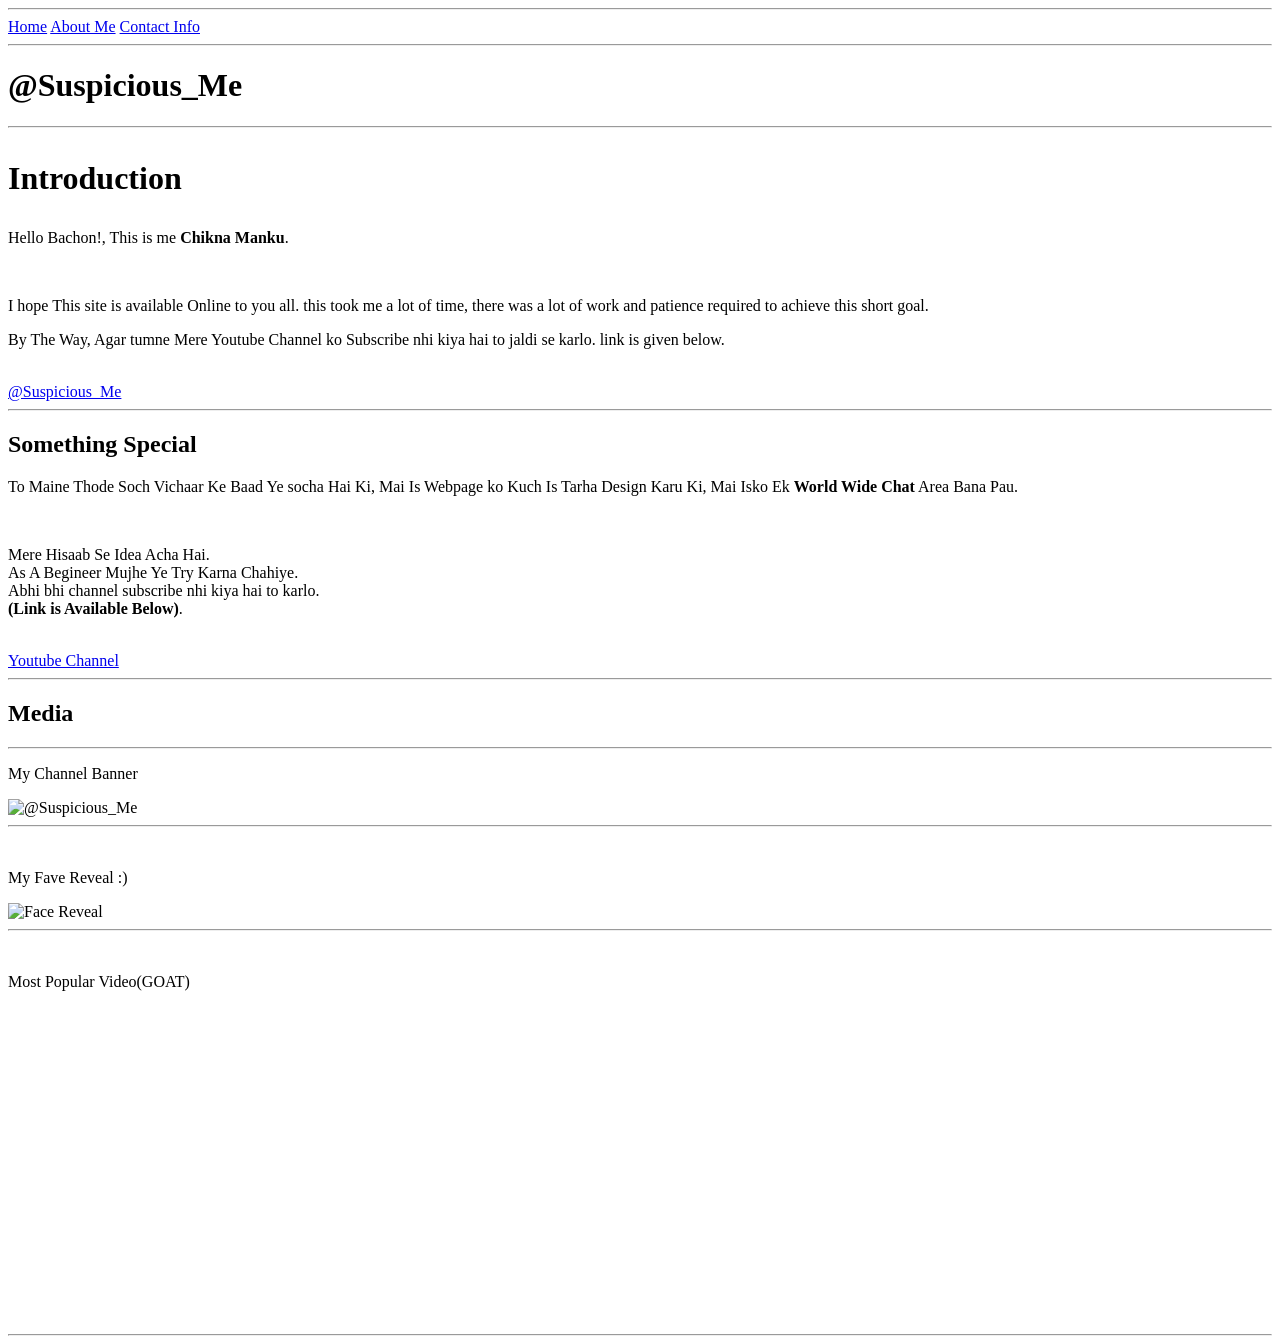
==== index.html @ ee1cb1b4 "Update and rename Index.html to index.html" ====
<!DOCTYPE html>
<html>
  <head>
    <title>WebPage ;)</title>
  </head>
  <body>
    <hr>
<!-- Links For The Other Pages In The Same Folder-->
    <a href="./index.html">Home</a>
    <a href="./aboutme.html">About Me</a>
    <a href="./contact.html">Contact Info</a>
    <hr>
    <h1>@Suspicious_Me</h1>
    <hr>
<!--Division 1--> 
    <div id="intro">
      <h1><p><span>Introduction</span></p></h1>
      <p>Hello Bachon!, This is me <strong>Chikna Manku</strong>.</p>
      <br>
      <p>I hope This site is available Online to you all. this took me a lot of time, there was a lot of work and patience required to achieve this short goal.</p>
      <p>By The Way, Agar tumne Mere Youtube Channel ko Subscribe nhi kiya hai to jaldi se karlo. link is given below.</p>
      <br>
      <a href="https://youtube.com/@suspicious_me?si=gM7a3AkmnhWjsLqc" target="_blank">@Suspicious_Me</a>
    </div>
    <hr>
<!--Division 2-->    
    <div id="speciality">
      <h2>Something Special</h2>
      <p>To Maine Thode Soch Vichaar Ke Baad Ye socha Hai Ki, Mai Is Webpage ko Kuch Is Tarha Design Karu Ki, Mai Isko Ek <strong>World Wide Chat</strong> Area Bana Pau.</p>
      <br>
      <p>Mere Hisaab Se Idea Acha Hai.
        <br>
      As A Begineer Mujhe Ye Try Karna Chahiye.
      <br>
      Abhi bhi channel subscribe nhi kiya hai to karlo.
        <br>
      <strong>(Link is Available Below)</strong>.</p>
      <br>
      <a href="https://youtube.com/@suspicious_me?si=gM7a3AkmnhWjsLqc">Youtube Channel</a>
    </div>
    <hr>
<!--Division 3-->    
    <div id="media">
      <h2>Media</h2>
      <hr>
      <p>
        <span>My Channel Banner</span>
      </p>
      <img  src="https://yt3.googleusercontent.com/QvqtCPFFXY-o9_EEKuDkwOf4pXGcqHMk6hvbTerUQJrs-2EWnx_YyUkBYLfULgA-VOy6BsS4iPY=s160-c-k-c0x00ffffff-no-rj" alt="@Suspicious_Me"/>
      <hr>
      <br>
      <p>
        <span>My Fave Reveal :)</span>
      </p>
      <img src="https://encrypted-tbn0.gstatic.com/images?q=tbn:ANd9GcQfOuSzmMq-r6-9J82yKvG2u2usVAybZ6mrL7jM6Kc5vA&s=10" alt="Face Reveal"/>
      <hr>
      <br>
      <p>
        <span>Most Popular Video(GOAT)</span>
      </p>
      <iframe src="https://www.youtube.com/embed/2j8EkjcQUjQ" width="100%" height="315" frameborder="0" allowfullscreen></iframe>
    </div>
    <hr>
  </body>

</html>
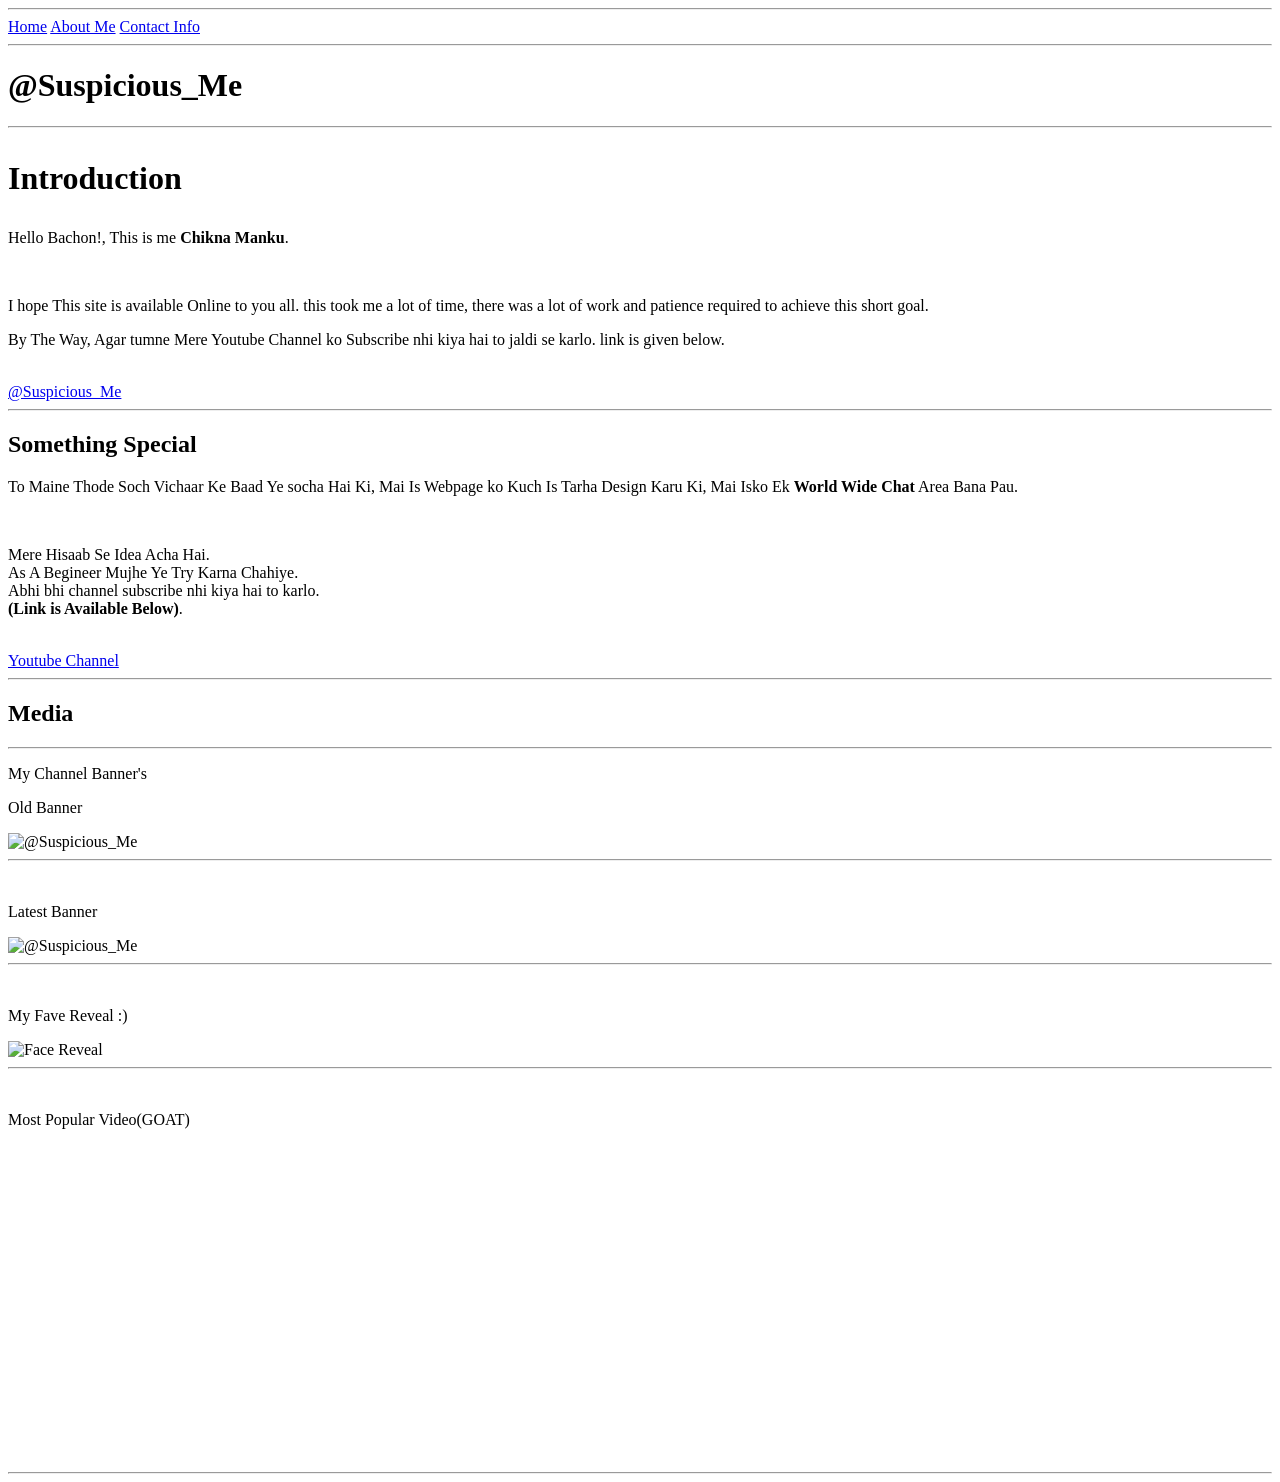
==== commit 0c4a1526: "Fix HTML structure and update media section" ====
--- a/index.html
+++ b/index.html
@@ -44,9 +44,14 @@
       <h2>Media</h2>
       <hr>
       <p>
-        <span>My Channel Banner</span>
+        <span>My Channel Banner's</span>
       </p>
+      <p><span>Old Banner</span></p>
       <img  src="https://yt3.googleusercontent.com/QvqtCPFFXY-o9_EEKuDkwOf4pXGcqHMk6hvbTerUQJrs-2EWnx_YyUkBYLfULgA-VOy6BsS4iPY=s160-c-k-c0x00ffffff-no-rj" alt="@Suspicious_Me"/>
+      <hr>
+      <br>
+      <p><span>Latest Banner</span></p>
+      <img src="url" alt="@Suspicious_Me"/>
       <hr>
       <br>
       <p>
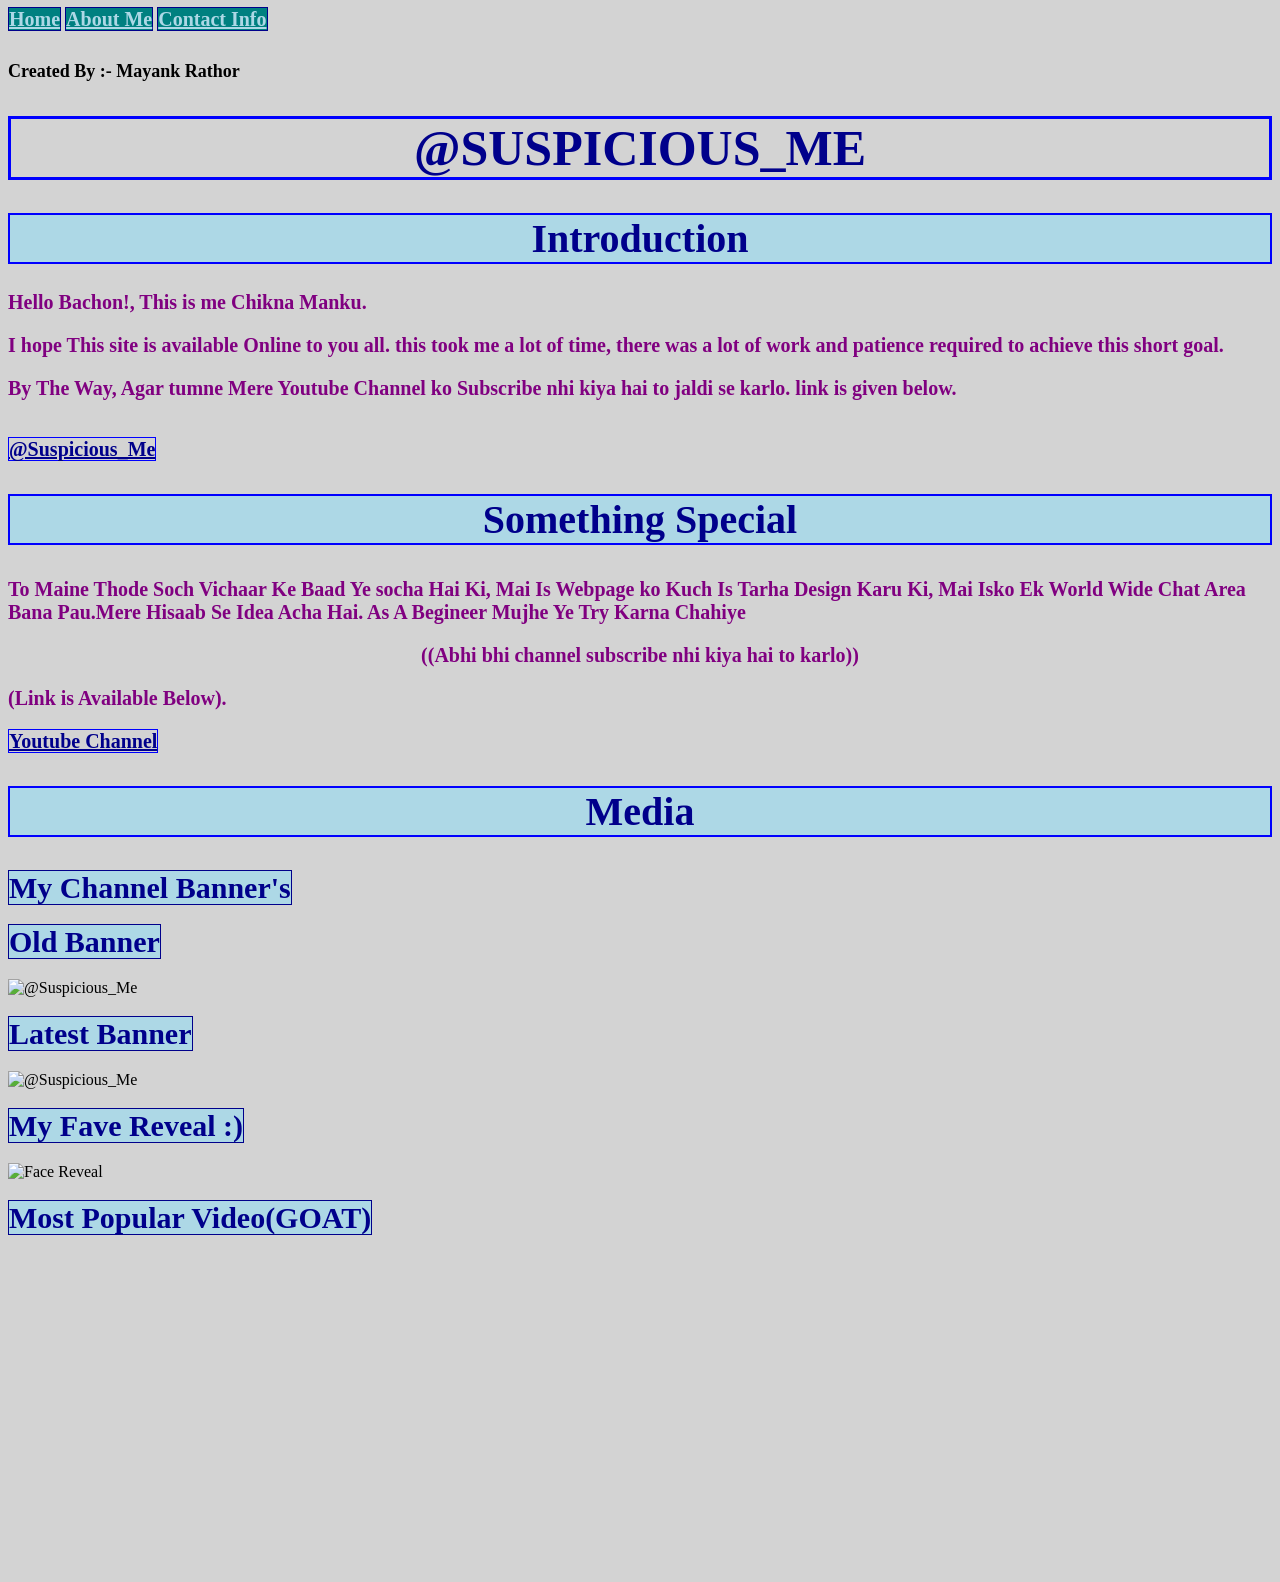
==== commit 9e60d85c: "Add files via upload" ====
--- a/index.html
+++ b/index.html
@@ -1,71 +1,72 @@
 <!DOCTYPE html>
 <html>
   <head>
-    <title>WebPage ;)</title>
+    <title>@Suspicious_Me</title>
+    <link href="style.css" rel="stylesheet">
+    <script async src="https://pagead2.googlesyndication.com/pagead/js/adsbygoogle.js?client=ca-pub-9997614685215273"
+     crossorigin="anonymous"></script>
   </head>
   <body>
-    <hr>
+  
 <!-- Links For The Other Pages In The Same Folder-->
-    <a href="./index.html">Home</a>
-    <a href="./aboutme.html">About Me</a>
-    <a href="./contact.html">Contact Info</a>
-    <hr>
-    <h1>@Suspicious_Me</h1>
-    <hr>
+    <a href="./index.html" class="hover">Home</a>
+    <a href="./aboutme.html" class="hover">About Me</a>
+    <a href="./contact.html" class="hover">Contact Info</a>
+    
+    <h5>Created By :-  Mayank Rathor</h5>
+  
+    <h1 class='title'>@Suspicious_Me</h1>
+   
 <!--Division 1--> 
     <div id="intro">
-      <h1><p><span>Introduction</span></p></h1>
+      <h1 class="intro">Introduction</h1>
       <p>Hello Bachon!, This is me <strong>Chikna Manku</strong>.</p>
-      <br>
+     
       <p>I hope This site is available Online to you all. this took me a lot of time, there was a lot of work and patience required to achieve this short goal.</p>
       <p>By The Way, Agar tumne Mere Youtube Channel ko Subscribe nhi kiya hai to jaldi se karlo. link is given below.</p>
       <br>
-      <a href="https://youtube.com/@suspicious_me?si=gM7a3AkmnhWjsLqc" target="_blank">@Suspicious_Me</a>
+      <a  class="channel" href="https://youtube.com/@suspicious_me?si=gM7a3AkmnhWjsLqc" target="_blank">@Suspicious_Me</a>
     </div>
-    <hr>
+   
 <!--Division 2-->    
     <div id="speciality">
-      <h2>Something Special</h2>
-      <p>To Maine Thode Soch Vichaar Ke Baad Ye socha Hai Ki, Mai Is Webpage ko Kuch Is Tarha Design Karu Ki, Mai Isko Ek <strong>World Wide Chat</strong> Area Bana Pau.</p>
-      <br>
-      <p>Mere Hisaab Se Idea Acha Hai.
-        <br>
-      As A Begineer Mujhe Ye Try Karna Chahiye.
-      <br>
-      Abhi bhi channel subscribe nhi kiya hai to karlo.
-        <br>
-      <strong>(Link is Available Below)</strong>.</p>
-      <br>
+      <h2 class="special">Something Special</h2>
+      <p>To Maine Thode Soch Vichaar Ke Baad Ye socha Hai Ki, Mai Is Webpage ko Kuch Is Tarha Design Karu Ki, Mai Isko Ek <strong>World Wide Chat</strong> Area Bana Pau.Mere Hisaab Se Idea Acha Hai. As A Begineer Mujhe Ye Try Karna Chahiye</p>
+     <p class="channel"> ((Abhi bhi channel subscribe nhi kiya hai to karlo))</p>
+      <p><strong>(Link is Available Below)</strong>.</p>
       <a href="https://youtube.com/@suspicious_me?si=gM7a3AkmnhWjsLqc">Youtube Channel</a>
     </div>
-    <hr>
+  
 <!--Division 3-->    
     <div id="media">
-      <h2>Media</h2>
-      <hr>
-      <p>
-        <span>My Channel Banner's</span>
-      </p>
-      <p><span>Old Banner</span></p>
+      <h2 class="media">Media</h2>
+        <p>
+        <span class="content">My Channel Banner's</span>
+        </p>
+        <p>
+        <span class="content">Old Banner</span>
+        </p>
+        
       <img  src="https://yt3.googleusercontent.com/QvqtCPFFXY-o9_EEKuDkwOf4pXGcqHMk6hvbTerUQJrs-2EWnx_YyUkBYLfULgA-VOy6BsS4iPY=s160-c-k-c0x00ffffff-no-rj" alt="@Suspicious_Me"/>
-      <hr>
-      <br>
-      <p><span>Latest Banner</span></p>
-      <img src="url" alt="@Suspicious_Me"/>
-      <hr>
+     
       <br>
       <p>
-        <span>My Fave Reveal :)</span>
+        <span class="content">Latest Banner</span>
+        </p>
+      <img src="https://yt3.googleusercontent.com/2Zdr-L9wyDw4Ph5WOgMJTMcabAlQsvqBR3oCV3KablRA1u3CLI8CoNVMbsJ15d7C0HHAvIS0SQ=s160-c-k-c0x00ffffff-no-rj" alt="@Suspicious_Me"/>
+     
+      <br>
+      <p>
+        <span class="content">My Fave Reveal :)</span>
       </p>
       <img src="https://encrypted-tbn0.gstatic.com/images?q=tbn:ANd9GcQfOuSzmMq-r6-9J82yKvG2u2usVAybZ6mrL7jM6Kc5vA&s=10" alt="Face Reveal"/>
-      <hr>
+     
       <br>
       <p>
-        <span>Most Popular Video(GOAT)</span>
+        <span class="content">Most Popular Video(GOAT)</span>
       </p>
-      <iframe src="https://www.youtube.com/embed/2j8EkjcQUjQ" width="100%" height="315" frameborder="0" allowfullscreen></iframe>
+      <iframe src="https://www.youtube.com/embed/2j8EkjcQUjQ" width="100%" height="315" frameborder="0" allowfullscreen="1"></iframe>
     </div>
-    <hr>
   </body>
 
 </html>
--- a/style.css
+++ b/style.css
@@ -0,0 +1,109 @@
+* {
+  background-color: lightgrey;
+}
+.title {
+  background: url('https://wallpapercave.com/wp/naUV8DU.jpg');
+  color: darkblue;
+  text-align: center;
+  font-size: 50px;
+  font-family: cursive;
+  font-weight: bold;
+  text-transform: uppercase;
+  border: 3px solid blue;
+}
+a[href*="index"] {
+  font-family: georgia;
+  font-size: 20px;
+  color: lightblue;
+  border: 1px solid darkblue;
+  background-color: teal;
+  font-weight: bold;
+}
+a[href*="aboutme"] {
+  font-family: georgia;
+  font-size: 20px;
+  color: lightblue;
+  border: 1px solid darkblue;
+  background-color: teal;
+   font-weight: bold;
+}
+a[href*="contact"] {
+  font-family: georgia;
+  font-size: 20px;
+  color: lightblue;
+  border: 1px solid darkblue;
+  background-color: teal;
+   font-weight: bold;
+}
+.intro {
+  color: darkblue;
+  text-align: left;
+  font-size: 40px;
+  font-family: cursive;
+  font-weight: bold;
+  border: 2px solid blue;
+  background-color: lightblue;
+  text-align: center;
+}
+.hover:hover {
+  background-color: teal;
+  color: blue;
+  font-size: 24px;
+}
+a:hover {
+	background-color: lightblue;
+	font-size: 20px;
+}
+p {
+  font-size: 20px;
+  font-weight: bold;
+  color: purple;
+  text-align: left;
+}
+.special {
+  color: darkblue;
+  text-align: left;
+  font-size: 40px;
+  font-family: cursive;
+  font-weight: bold;
+  border: 2px solid blue;
+  background-color: lightblue;
+  text-align: center;
+}
+.media {
+  color: darkblue;
+  text-align: left;
+  font-size: 40px;
+  font-family: cursive;
+  font-weight: bold;
+  border: 2px solid blue;
+  background-color: lightblue;
+  text-align: center;
+}
+a[href*="@suspicious_me"] {
+  font-size: 20px;
+  border: 1px solid blue;
+  font-weight: bold;
+  font-family: cursive;
+  text-align: center;
+  color: darkblue;
+}
+.content {
+  font-size: 30px;
+  font-family: georgia;
+  font-weight: bold;
+  color: darkblue;
+  background-color: lightblue;
+  border: 1px solid darkblue;
+}
+.channel {
+  text-align: center;
+}
+h5 {
+  font-size: 18px;
+  font-family: cursive;
+  font-weight: bold;
+  text-align: left;
+  color: black;
+  border: 1px black;
+}
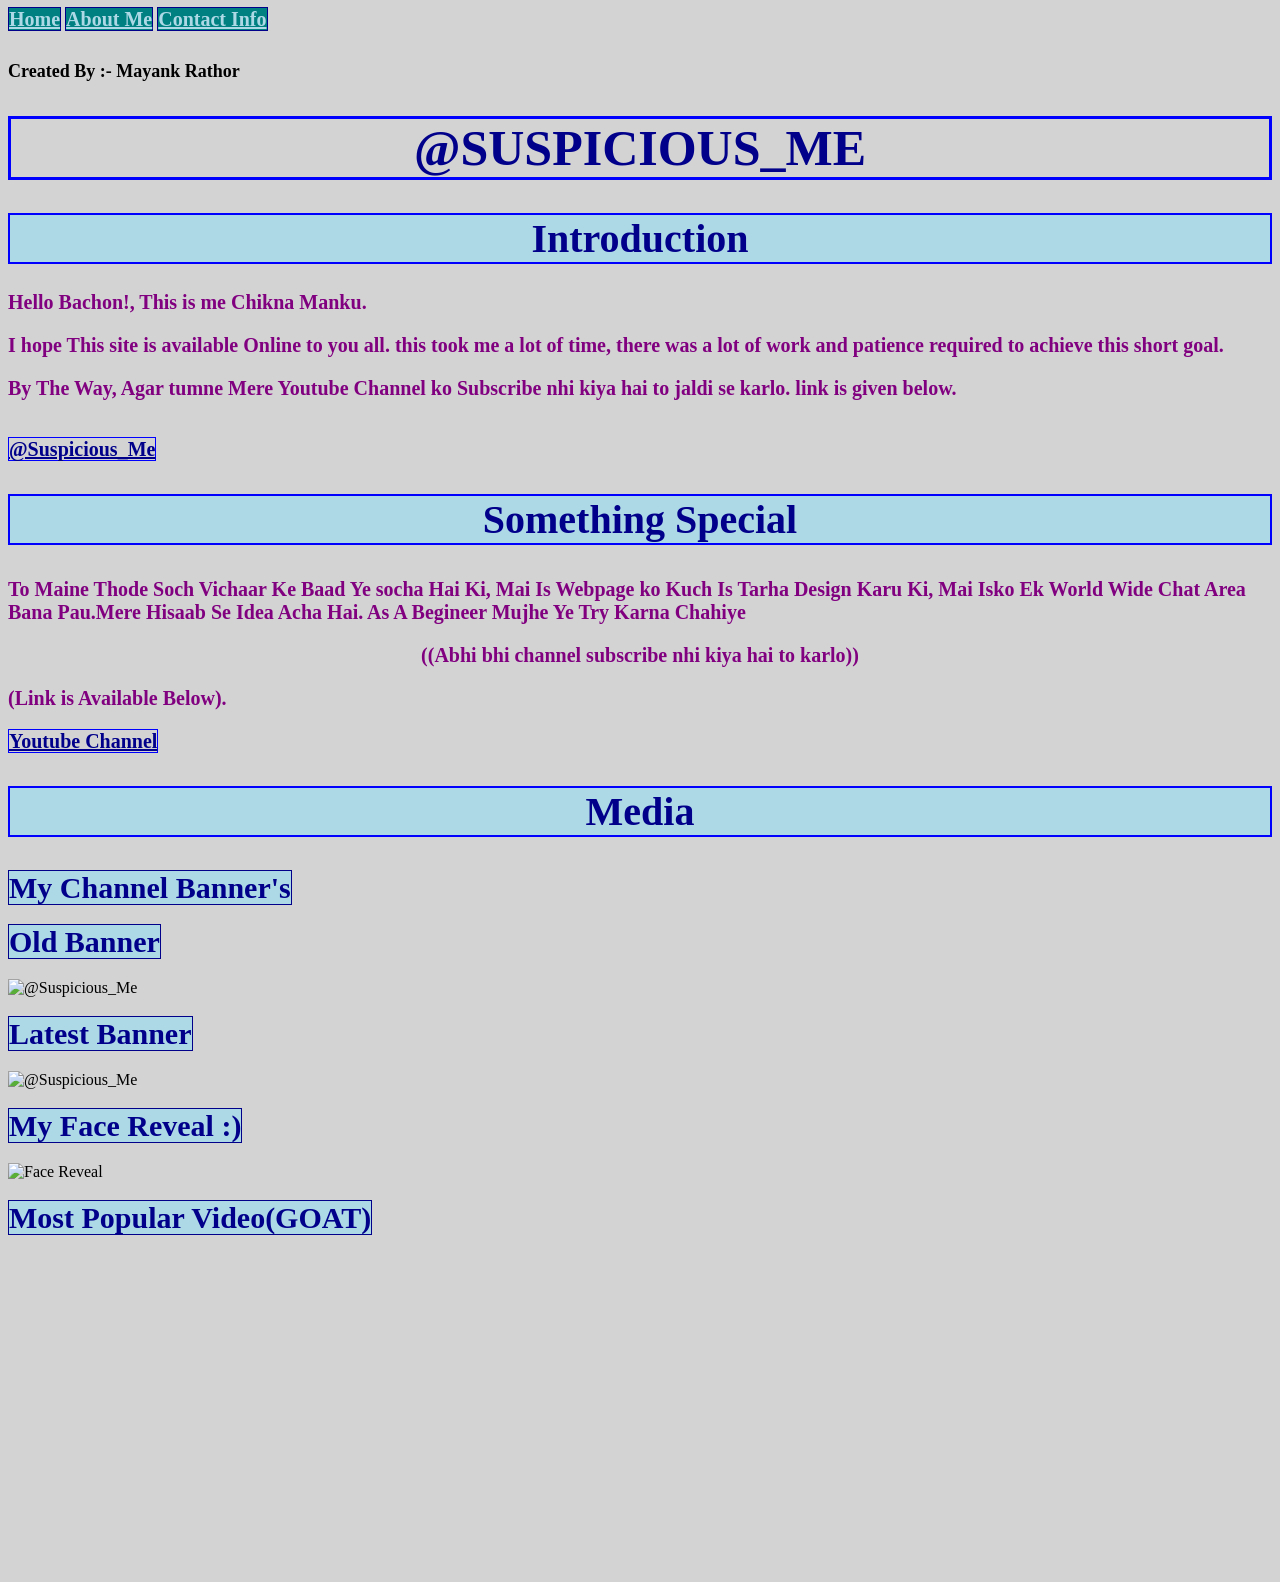
==== commit 5e594013: "Update index.html" ====
--- a/index.html
+++ b/index.html
@@ -57,7 +57,7 @@
      
       <br>
       <p>
-        <span class="content">My Fave Reveal :)</span>
+        <span class="content">My Face Reveal :)</span>
       </p>
       <img src="https://encrypted-tbn0.gstatic.com/images?q=tbn:ANd9GcQfOuSzmMq-r6-9J82yKvG2u2usVAybZ6mrL7jM6Kc5vA&s=10" alt="Face Reveal"/>
      
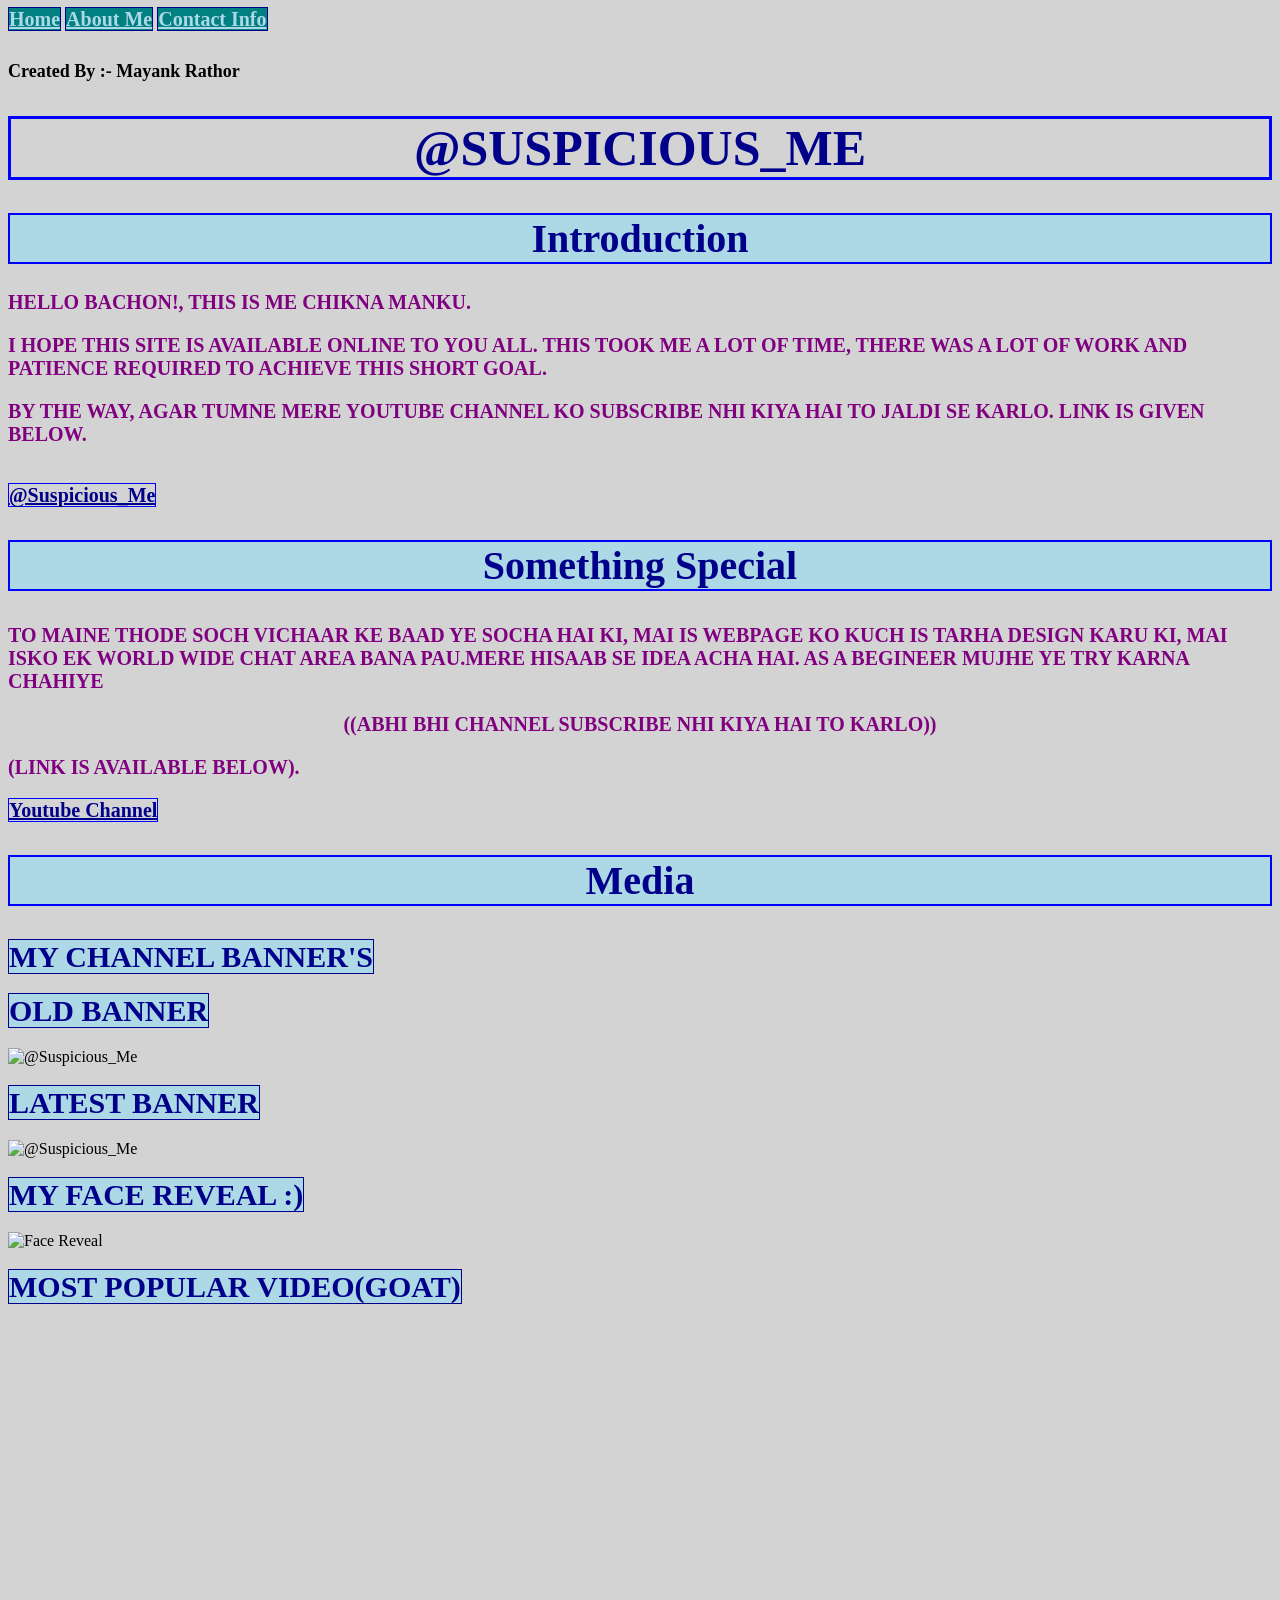
==== commit be32bbbb: "Fix HTML structure and formatting issues" ====
--- a/index.html
+++ b/index.html
@@ -59,7 +59,8 @@
       <p>
         <span class="content">My Face Reveal :)</span>
       </p>
-      <img src="https://encrypted-tbn0.gstatic.com/images?q=tbn:ANd9GcQfOuSzmMq-r6-9J82yKvG2u2usVAybZ6mrL7jM6Kc5vA&s=10" alt="Face Reveal"/>
+      <img src="https://pinimg.com
+        " alt="Face Reveal"/>
      
       <br>
       <p>
--- a/style.css
+++ b/style.css
@@ -59,6 +59,7 @@
   font-weight: bold;
   color: purple;
   text-align: left;
+  text-transform: uppercase;
 }
 .special {
   color: darkblue;
@@ -106,4 +107,4 @@
   text-align: left;
   color: black;
   border: 1px black;
-}+}
